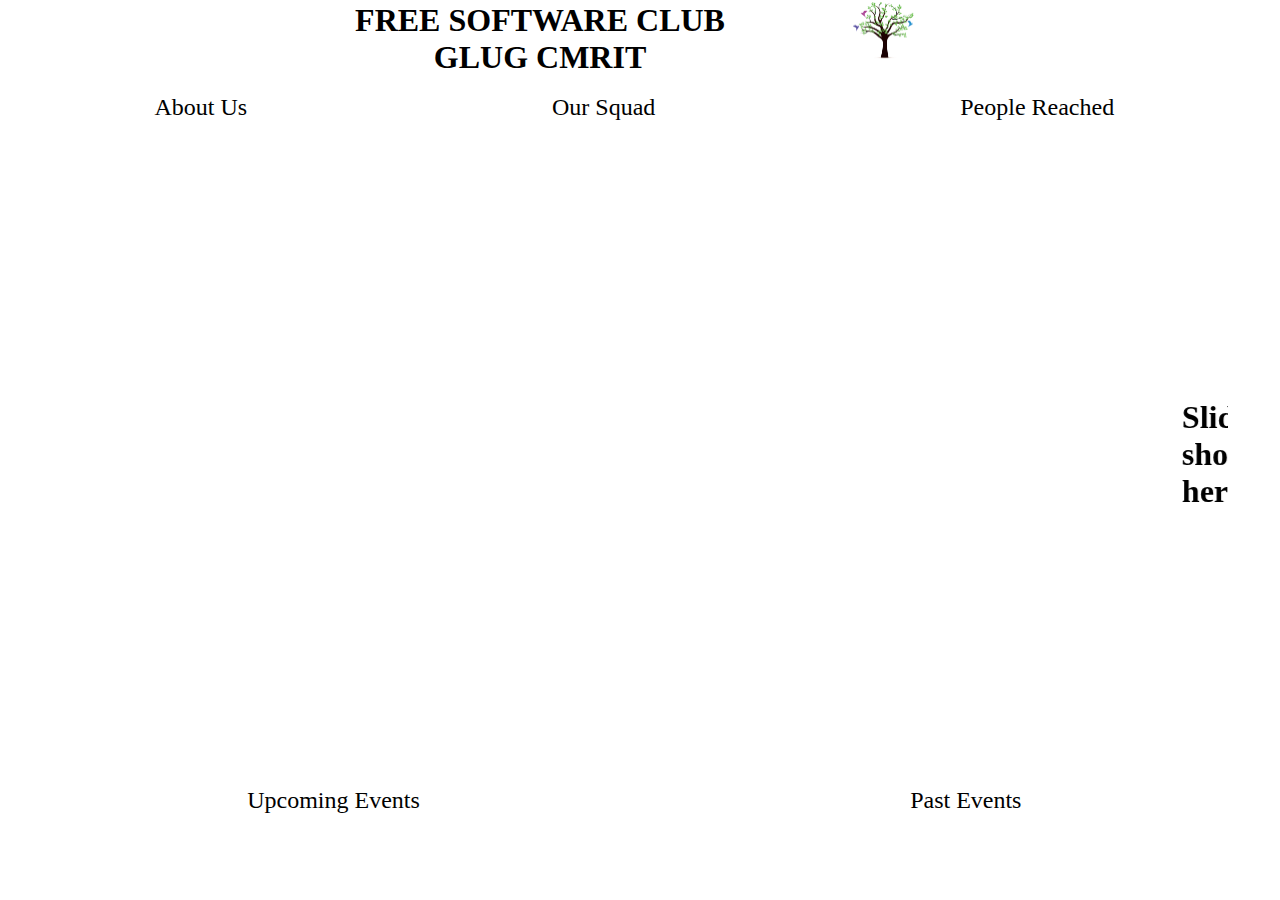
==== index.html @ 24102931 "Basic Struct" ====
<!DOCTYPE html>
<html>
    <head>
        <title>Free Software Club</title>
        <link type="text/css" rel="stylesheet" href="./index.css">
    </head>
    <body>
        <div class="header">
            <div id="title">
                <h1>FREE SOFTWARE CLUB</h1>
                <h1 title="">GLUG CMRIT</h1>
            </div>
            <img id="glug" alt="GLUG" src="./glug.png">
        </div>
        <div class="nav">
            <ul class="navbar" style="list-style-type: none">
                <li id="about"><a href="https://fsmk.org/about/">About Us</a></li>
                <li id="squad"><a href="./squadredone.html">Our Squad</a></li>
                <li id="people" title="Coming Soon">People Reached</li>
            </ul>
        </div>
        <div class="slideshow">
            <marquee><h1>Slide<br>show<br>here</h1></marquee>
        </div>
        <div id="blank">
        </div>
        <div class="nav" id="bot">
            <ul class="navbar" style="list-style-type: none">
                <li title="Coming Soon">Upcoming Events</li>
                <li><a href="https://fsmk.org/">Past Events</a></li>
            </ul>
        </div>
    </body>
</html>
---- index.css ----
*{
    border: 0px;
    margin: 0px;
    padding: 0px;
}

body{
    width: 98.8vw;
    height: auto;
    margin: 2px;
}

.header{
    text-align: center;
    display: flex;
    justify-content: center;
}

#title{
    margin-right: 10vw;
}

#glug{
    width:5w;
    height: 5vw;
}

.nav{
    padding-top: 2vh;
    padding-bottom: 2vh;
    font-size: 150%;
}

.navbar{
    display: flex;
    justify-content: space-around;
}

a{
    text-decoration: none;
    color: black;
}

.slideshow{
    display: flex;
    margin: 3vw;
    margin-top:15vh;
    margin-bottom: 15vh;
    align-items: center;
    justify-content: center;
    text-align: center;
    width: auto;
    height: 40vh;
}

#blank{
    width: auto;
    height: 0vh;
}

#bot{
    
}
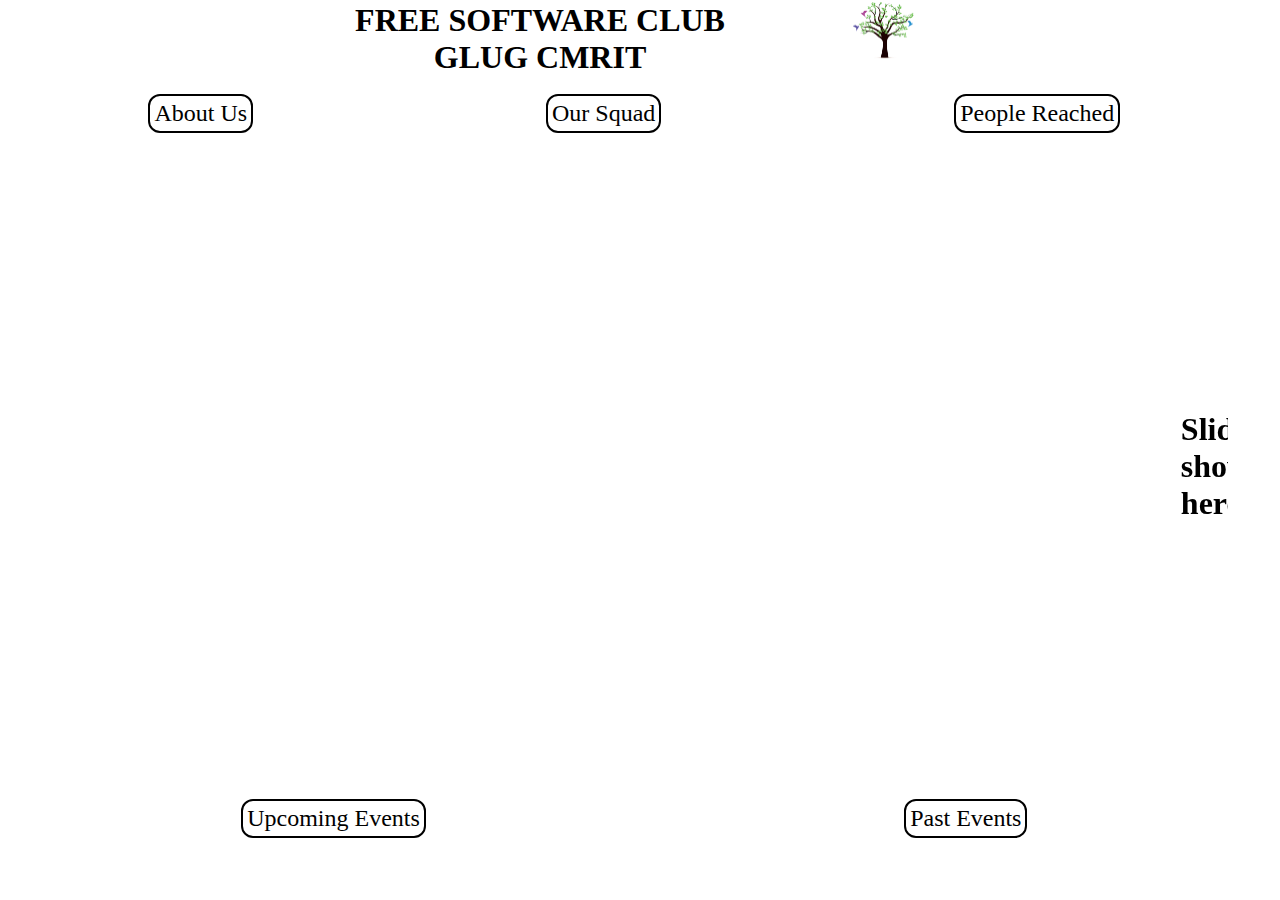
==== commit 647d7a82: "meta viewport added" ====
--- a/index.html
+++ b/index.html
@@ -3,6 +3,7 @@
     <head>
         <title>Free Software Club</title>
         <link type="text/css" rel="stylesheet" href="./index.css">
+        <meta name="viewport" content="width=device-width, initial-scale=1.0">
     </head>
     <body>
         <div class="header">
--- a/index.css
+++ b/index.css
@@ -36,9 +36,19 @@
     justify-content: space-around;
 }
 
+.navbar li{
+    border: 2px solid black;
+    padding: 4px;
+    border-radius: 12px;
+}
+
 a{
     text-decoration: none;
     color: black;
+}
+
+a:hover{
+    color: blue;
 }
 
 .slideshow{
